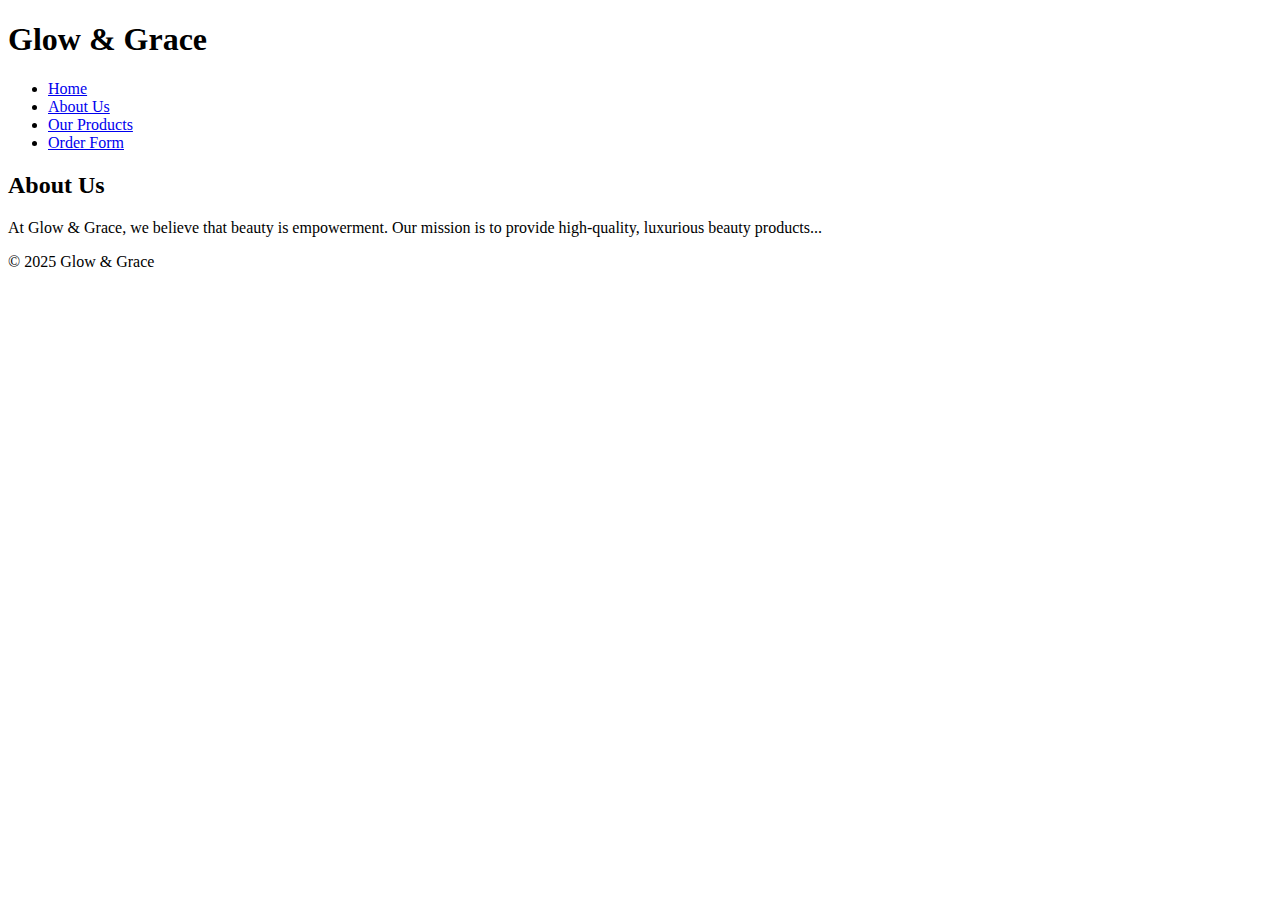
==== about.html @ 264ab4e7 "Create about.html" ====
<!DOCTYPE html>
<html lang="en">
<head>
    <meta charset="UTF-8">
    <meta name="viewport" content="width=device-width, initial-scale=1.0">
    <title>About Us - Glow & Grace</title>
    <link rel="stylesheet" href="styles.css">
</head>
<body>
    <header>
        <h1>Glow & Grace</h1>
        <nav>
            <ul>
                <li><a href="index.html">Home</a></li>
                <li><a href="about.html">About Us</a></li>
                <li><a href="products.html">Our Products</a></li>
                <li><a href="order.html">Order Form</a></li>
            </ul>
        </nav>
    </header>

    <section>
        <h2>About Us</h2>
        <p>At Glow & Grace, we believe that beauty is empowerment. Our mission is to provide high-quality, luxurious beauty products...</p>
    </section>

    <footer>
        <p>© 2025 Glow & Grace</p>
    </footer>
</body>
</html>
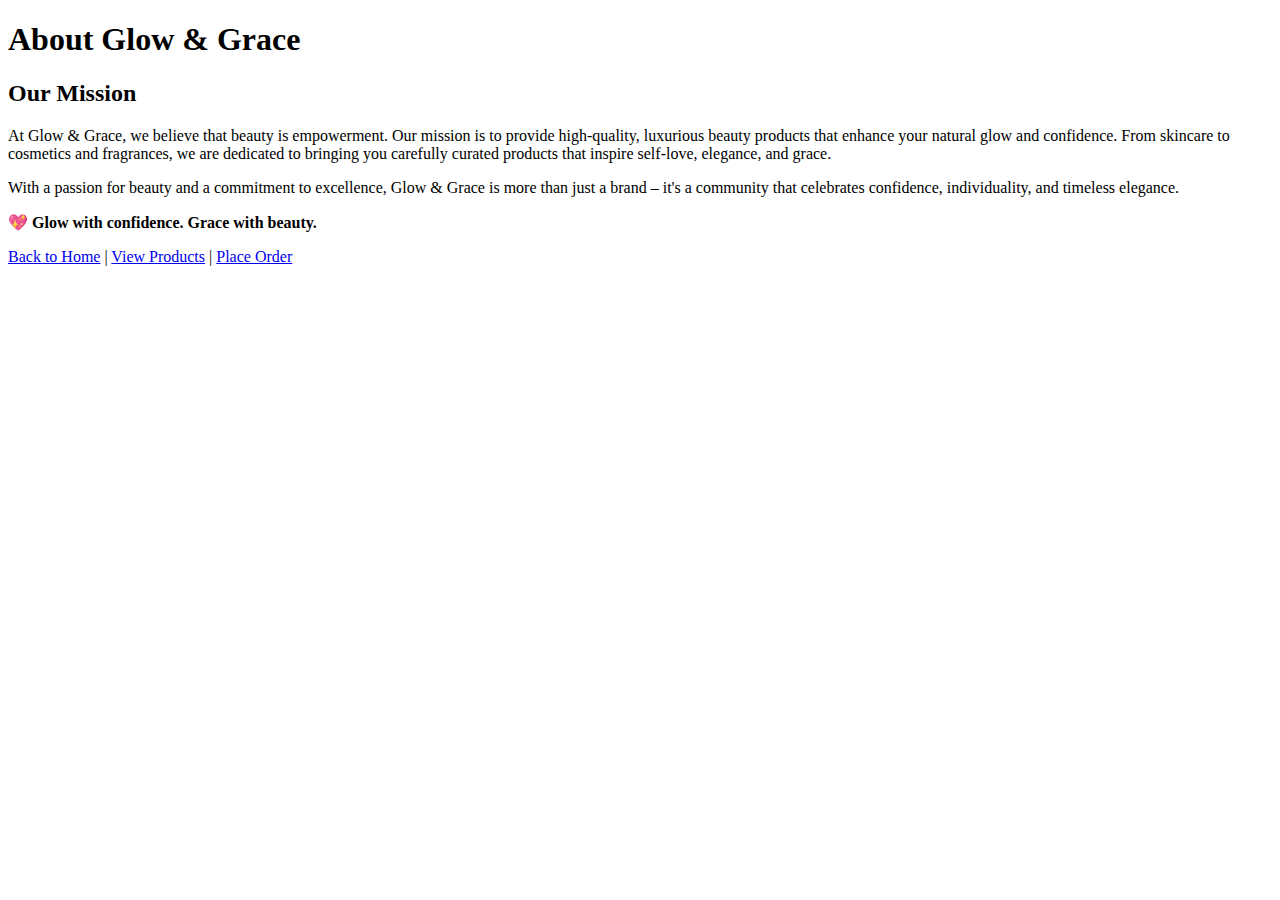
==== commit 1451338e: "Update about.html" ====
--- a/about.html
+++ b/about.html
@@ -3,29 +3,25 @@
 <head>
     <meta charset="UTF-8">
     <meta name="viewport" content="width=device-width, initial-scale=1.0">
-    <title>About Us - Glow & Grace</title>
+    <title>About Us | Glow & Grace</title>
     <link rel="stylesheet" href="styles.css">
 </head>
 <body>
+
     <header>
-        <h1>Glow & Grace</h1>
-        <nav>
-            <ul>
-                <li><a href="index.html">Home</a></li>
-                <li><a href="about.html">About Us</a></li>
-                <li><a href="products.html">Our Products</a></li>
-                <li><a href="order.html">Order Form</a></li>
-            </ul>
-        </nav>
+        <h1>About Glow & Grace</h1>
     </header>
 
-    <section>
-        <h2>About Us</h2>
-        <p>At Glow & Grace, we believe that beauty is empowerment. Our mission is to provide high-quality, luxurious beauty products...</p>
+    <section id="about-us">
+        <h2>Our Mission</h2>
+        <p>At Glow & Grace, we believe that beauty is empowerment. Our mission is to provide high-quality, luxurious beauty products that enhance your natural glow and confidence. From skincare to cosmetics and fragrances, we are dedicated to bringing you carefully curated products that inspire self-love, elegance, and grace.</p>
+        <p>With a passion for beauty and a commitment to excellence, Glow & Grace is more than just a brand – it's a community that celebrates confidence, individuality, and timeless elegance.</p>
+        <p><strong>💖 Glow with confidence. Grace with beauty.</strong></p>
     </section>
 
     <footer>
-        <p>© 2025 Glow & Grace</p>
+        <a href="index.html">Back to Home</a> | <a href="products.html">View Products</a> | <a href="order.html">Place Order</a>
     </footer>
+
 </body>
 </html>
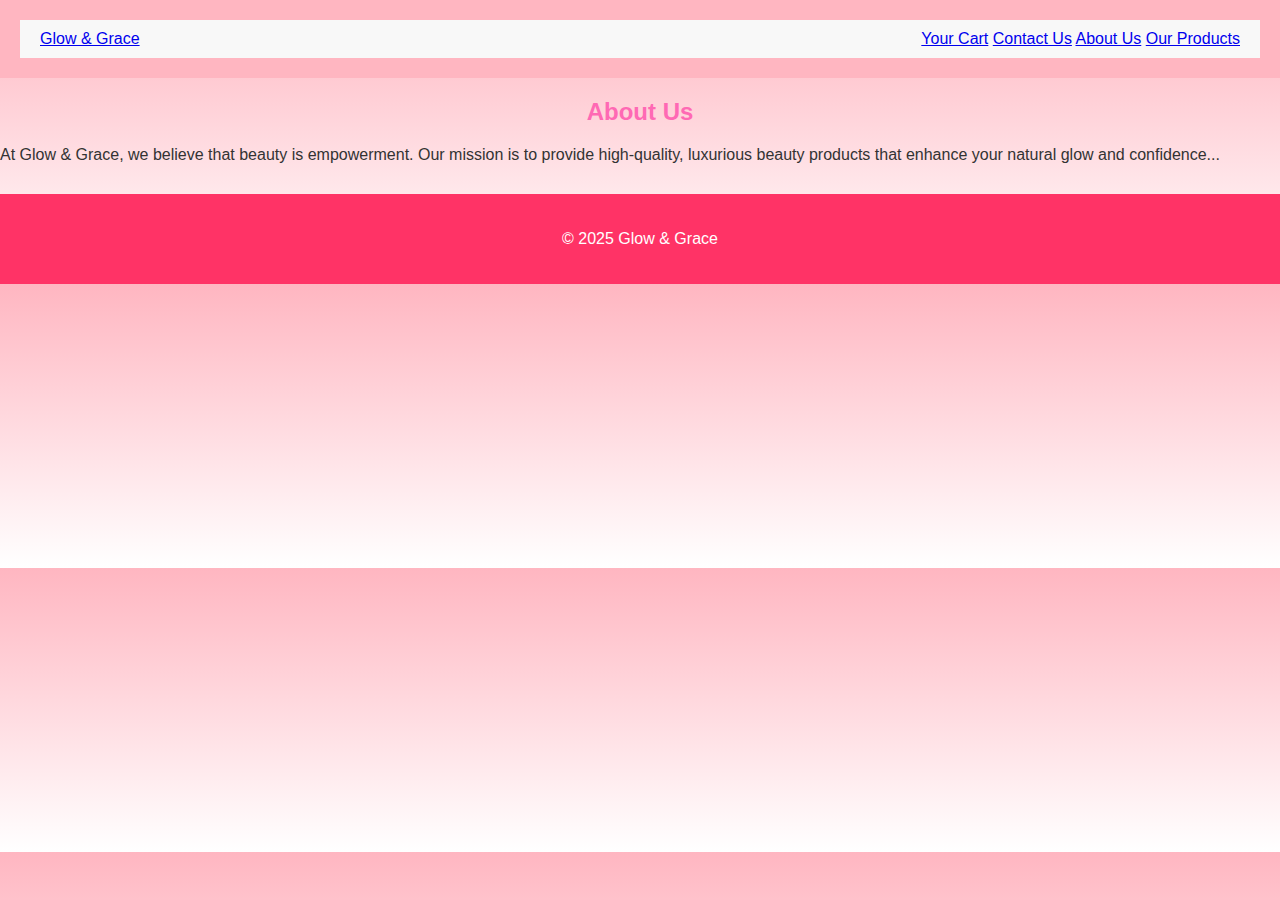
==== commit f192219a: "Update about.html" ====
--- a/about.html
+++ b/about.html
@@ -1,27 +1,33 @@
 <!DOCTYPE html>
 <html lang="en">
 <head>
-    <meta charset="UTF-8">
-    <meta name="viewport" content="width=device-width, initial-scale=1.0">
-    <title>About Us | Glow & Grace</title>
-    <link rel="stylesheet" href="styles.css">
+  <meta charset="UTF-8">
+  <meta name="viewport" content="width=device-width, initial-scale=1.0">
+  <title>About Us - Glow & Grace</title>
+  <link rel="stylesheet" href="styles.css">
 </head>
 <body>
+  <header>
+    <div class="navbar">
+      <a href="index.html" class="logo">Glow & Grace</a>
+      <div class="nav-links">
+        <a href="cart.html">Your Cart</a>
+        <a href="contact.html">Contact Us</a>
+        <a href="about.html">About Us</a>
+        <a href="products.html">Our Products</a>
+      </div>
+    </div>
+  </header>
 
-    <header>
-        <h1>About Glow & Grace</h1>
-    </header>
+  <main>
+    <section class="about">
+      <h2>About Us</h2>
+      <p>At Glow & Grace, we believe that beauty is empowerment. Our mission is to provide high-quality, luxurious beauty products that enhance your natural glow and confidence...</p>
+    </section>
+  </main>
 
-    <section id="about-us">
-        <h2>Our Mission</h2>
-        <p>At Glow & Grace, we believe that beauty is empowerment. Our mission is to provide high-quality, luxurious beauty products that enhance your natural glow and confidence. From skincare to cosmetics and fragrances, we are dedicated to bringing you carefully curated products that inspire self-love, elegance, and grace.</p>
-        <p>With a passion for beauty and a commitment to excellence, Glow & Grace is more than just a brand – it's a community that celebrates confidence, individuality, and timeless elegance.</p>
-        <p><strong>💖 Glow with confidence. Grace with beauty.</strong></p>
-    </section>
-
-    <footer>
-        <a href="index.html">Back to Home</a> | <a href="products.html">View Products</a> | <a href="order.html">Place Order</a>
-    </footer>
-
+  <footer>
+    <p>&copy; 2025 Glow & Grace</p>
+  </footer>
 </body>
 </html>
--- a/styles.css
+++ b/styles.css
@@ -0,0 +1,116 @@
+/* General styles */
+body {
+    font-family: Arial, sans-serif;
+    background: linear-gradient(to bottom, #FFB6C1, #FFFFFF); /* Light pink gradient */
+    margin: 0;
+    padding: 0;
+    color: #333;
+}
+
+/* Header styles */
+header {
+    background-color: #FFB6C1; /* Light pink */
+    padding: 20px;
+    text-align: center;
+}
+
+header h1 {
+    font-size: 3em;
+    color: white;
+}
+
+header p {
+    font-size: 1.5em;
+    color: white;
+}
+/* Navbar styling */
+.navbar {
+  display: flex;
+  justify-content: space-between;
+  align-items: center;
+  padding: 10px 20px;
+  background-color: #f8f8f8;
+}
+
+.navbar .logo h1 {
+  font-size: 24px;
+  color: #FF6F61; /* Adjust the color as needed */
+}
+
+.navbar .nav-links ul {
+  list-style-type: none;
+  display: flex;
+  gap: 15px;
+}
+
+.navbar .nav-links ul li a {
+  text-decoration: none;
+  color: #333;
+  font-size: 16px;
+}
+
+.navbar .nav-links ul li a:hover {
+  color: #FF6F61; /* Highlight color when hovering */
+}
+
+
+/* Form styles */
+#order-form {
+    background-color: rgba(255, 255, 255, 0.8); /* Slight white background */
+    padding: 30px;
+    margin: 20px;
+    border-radius: 10px;
+    box-shadow: 0px 4px 6px rgba(0, 0, 0, 0.1);
+    max-width: 600px;
+    margin-left: auto;
+    margin-right: auto;
+}
+
+h2 {
+    color: #FF69B4; /* Hot pink */
+    text-align: center;
+}
+
+label {
+    display: block;
+    margin: 10px 0 5px;
+    font-weight: bold;
+}
+
+input[type="text"],
+input[type="email"],
+input[type="number"],
+select,
+input[type="month"] {
+    width: 100%;
+    padding: 10px;
+    margin: 10px 0;
+    border: 1px solid #ddd;
+    border-radius: 5px;
+    font-size: 1rem;
+}
+
+button {
+    background-color: #FF69B4; /* Hot pink */
+    color: white;
+    padding: 10px 20px;
+    border: none;
+    border-radius: 5px;
+    cursor: pointer;
+    display: block;
+    width: 100%;
+    font-size: 1.2rem;
+}
+
+button:hover {
+    background-color: #FF1493; /* Darker pink */
+}
+
+/* Footer */
+footer {
+    text-align: center;
+    padding: 20px;
+    background-color: #FF3366; /* Darker pink for footer */
+    color: white;
+    margin-top: 30px;
+}
